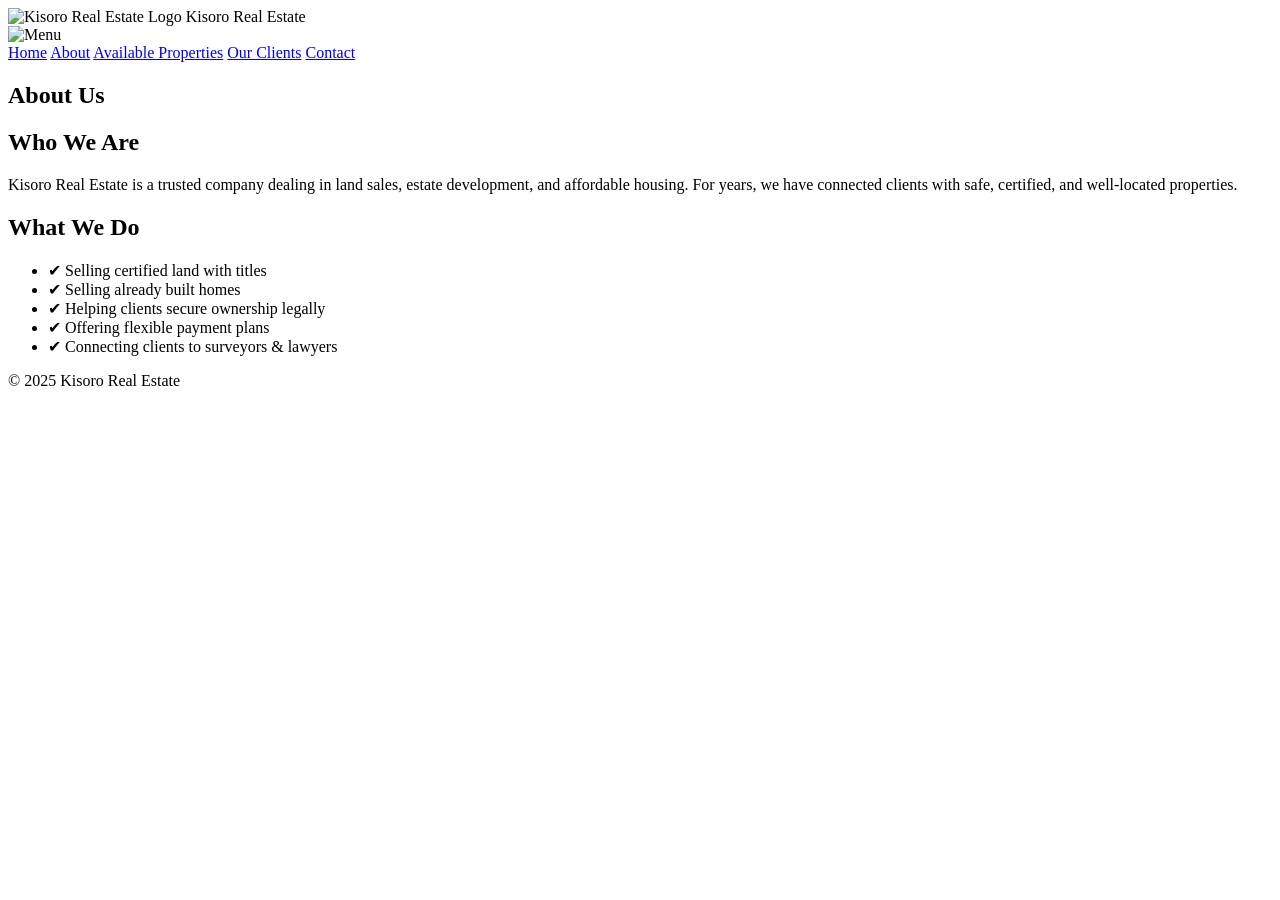
==== about.html @ bf0d6c49 "Add files via upload" ====
<!DOCTYPE html>
<html lang="en">
<head>
  <meta charset="UTF-8">
  <meta name="viewport" content="width=device-width, initial-scale=1.0">
  <title>About Us - Kisoro Real Estate</title>
  <link rel="stylesheet" href="css/style.css">
</head>
<body>

<header>
  <div class="logo-container">
    <img src="images/logo.png" alt="Kisoro Real Estate Logo" class="logo-img">
    <span class="logo-text">Kisoro Real Estate</span>
  </div>

  <img src="images/hamburger.png" alt="Menu" class="hamburger" id="hamburger">
  <nav class="nav-menu" id="navMenu">
    <a href="index.html">Home</a>
    <a href="about.html" class="active">About</a>
    <a href="listings.html">Available Properties</a>
    <a href="clients.html">Our Clients</a>
    <a href="contact.html">Contact</a>
  </nav>
</header>

<main>
<section class="page-banner">
  <h1>About Us</h1>
</section>

<section class="about-section fade">
  <h2>Who We Are</h2>
  <p>
    Kisoro Real Estate is a trusted company dealing in land sales, estate development,
    and affordable housing. For years, we have connected clients with safe, certified, and
    well-located properties.
  </p>

  <h2>What We Do</h2>
  <ul>
    <li>✔ Selling certified land with titles</li>
    <li>✔ Selling already built homes</li>
    <li>✔ Helping clients secure ownership legally</li>
    <li>✔ Offering flexible payment plans</li>
    <li>✔ Connecting clients to surveyors & lawyers</li>
  </ul>
</section>
</main>

<footer>
  <p>© 2025 Kisoro Real Estate</p>
</footer>

<script>
const hamburger = document.getElementById('hamburger');
const navMenu = document.getElementById('navMenu');
hamburger.addEventListener('click', () => {
  navMenu.style.display = navMenu.style.display === "flex" ? "none" : "flex";
});
</script>

</body>
</html>
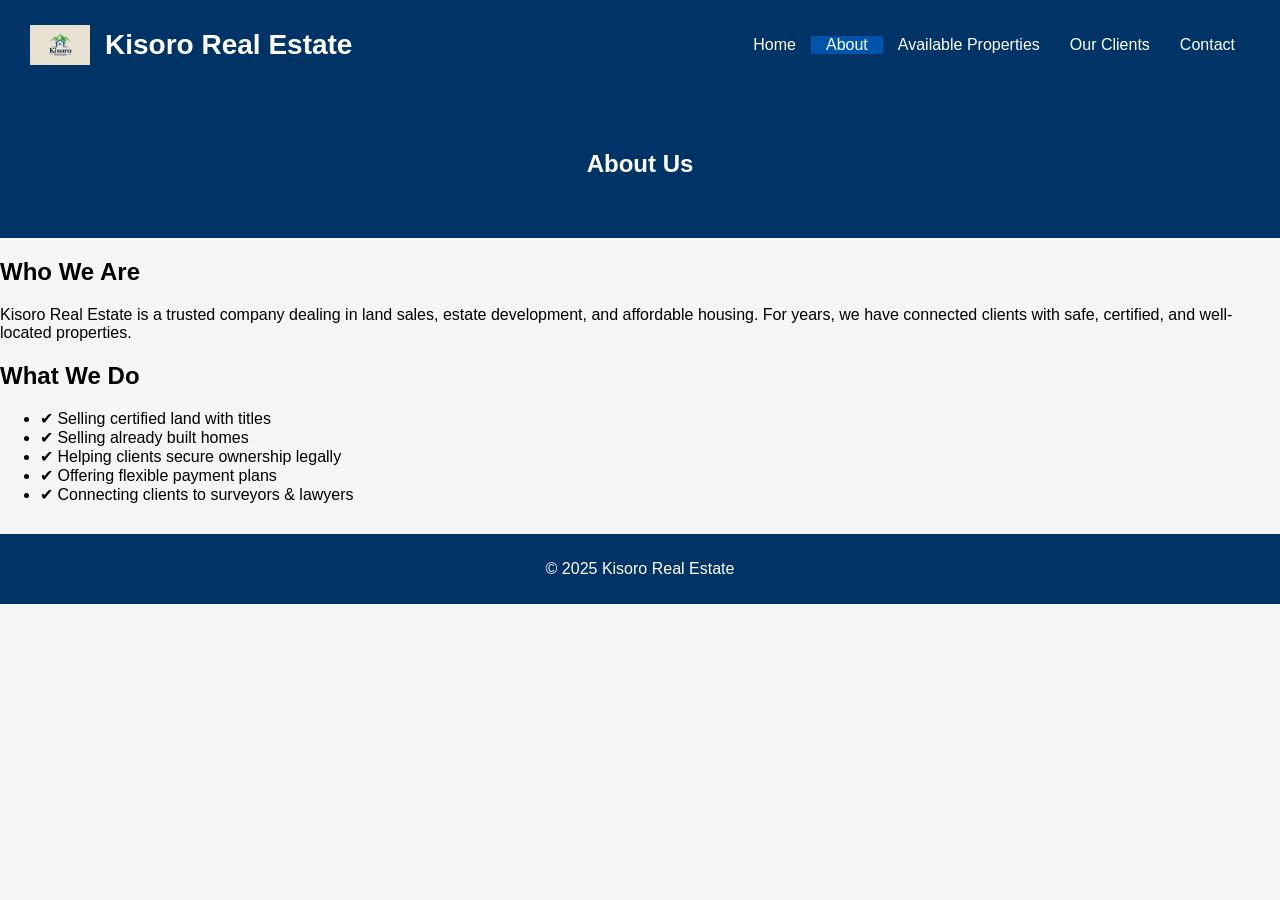
==== commit db863992: "Add files via upload" ====
--- a/about.html
+++ b/about.html
@@ -4,17 +4,17 @@
   <meta charset="UTF-8">
   <meta name="viewport" content="width=device-width, initial-scale=1.0">
   <title>About Us - Kisoro Real Estate</title>
-  <link rel="stylesheet" href="css/style.css">
+  <link rel="stylesheet" href="style.css">
 </head>
 <body>
 
 <header>
   <div class="logo-container">
-    <img src="images/logo.png" alt="Kisoro Real Estate Logo" class="logo-img">
+    <img src="image-2.png" alt="Kisoro Real Estate Logo" class="logo-img">
     <span class="logo-text">Kisoro Real Estate</span>
   </div>
 
-  <img src="images/hamburger.png" alt="Menu" class="hamburger" id="hamburger">
+  <img src="transparent-hd-white-menu-burger-icon-701751695037039ulxnzxwywi.png" alt="Menu" class="hamburger" id="hamburger">
   <nav class="nav-menu" id="navMenu">
     <a href="index.html">Home</a>
     <a href="about.html" class="active">About</a>
--- a/style.css
+++ b/style.css
@@ -0,0 +1,219 @@
+/* Reset & body */
+body {
+  margin: 0;
+  font-family: Arial, sans-serif;
+  background: #f5f5f5;
+}
+
+/* Header */
+header {
+  display: flex;
+  justify-content: space-between;
+  align-items: center;
+  background: #003366;
+  padding: 15px 30px;
+  position: relative;
+  z-index: 100;
+}
+
+.logo-container {
+  display: flex;
+  align-items: center;
+}
+
+.logo-img {
+  width: 60px;
+  height: 60px;
+  object-fit: contain;
+  margin-right: 15px;
+  border-radius: 8px;
+}
+
+.logo-text {
+  color: white;
+  font-size: 28px;
+  font-weight: bold;
+}
+
+/* Hamburger Icon */
+.hamburger {
+  width: 35px;
+  height: 35px;
+  cursor: pointer;
+  display: block;
+}
+
+/* Nav menu hidden by default */
+.nav-menu {
+  display: none;
+  flex-direction: column;
+  position: absolute;
+  top: 100%;
+  right: 30px;
+  background: #003366;
+  border-radius: 8px;
+  overflow: hidden;
+}
+
+.nav-menu a {
+  color: white;
+  text-decoration: none;
+  padding: 12px 20px;
+  display: block;
+}
+
+.nav-menu a:hover,
+.nav-menu a.active {
+  background: #0055aa;
+}
+
+/* Show nav inline on large screens */
+@media(min-width: 768px){
+  .hamburger {
+    display: none;
+  }
+  .nav-menu {
+    display: flex !important;
+    position: static;
+    flex-direction: row;
+    background: none;
+  }
+  .nav-menu a {
+    padding: 0 15px;
+  }
+}
+
+/* Hero */
+.hero {
+  background: url("IMG-20251201-WA0045.jpg") center/cover no-repeat;
+  color: white;
+  text-align: center;
+  padding: 100px 20px;
+}
+
+.btn {
+  background: white;
+  color: #003366;
+  padding: 10px 20px;
+  border-radius: 5px;
+  text-decoration: none;
+}
+
+/* Features */
+.features {
+  display: flex;
+  padding: 30px;
+  justify-content: space-around;
+  background: white;
+  flex-wrap: wrap;
+}
+
+.feature-box {
+  width: 30%;
+  background: #eaeaea;
+  padding: 15px;
+  border-radius: 8px;
+  text-align: center;
+  margin-bottom: 20px;
+}
+
+/* Page Banner */
+.page-banner {
+  background: #003366;
+  color: white;
+  padding: 40px;
+  text-align: center;
+}
+
+/* Gallery */
+.gallery {
+  display: grid;
+  grid-template-columns: repeat(3, 1fr);
+  gap: 20px;
+  padding: 30px;
+}
+
+.property-card {
+  background: white;
+  border-radius: 8px;
+  overflow: hidden;
+  box-shadow: 0 0 10px rgba(0,0,0,0.1);
+}
+
+.property-card img {
+  width: 100%;
+  height: 200px;
+  object-fit: cover;
+}
+
+/* Clients */
+.clients-section {
+  display: flex;
+  flex-wrap: wrap;
+  gap: 20px;
+  padding: 20px;
+}
+
+.client-card {
+  width: 30%;
+  background: white;
+  padding: 15px;
+  border-radius: 8px;
+  text-align: center;
+}
+
+.client-card img {
+  width: 100%;
+  height: 200px;
+  object-fit: cover;
+}
+
+/* Fade animation */
+.fade {
+  opacity: 0;
+  transform: translateY(20px);
+  animation: fadeIn 1s forwards;
+}
+
+@keyframes fadeIn {
+  to {
+    opacity: 1;
+    transform: translateY(0);
+  }
+}
+
+/* Footer */
+footer {
+  background: #003366;
+  color: white;
+  text-align: center;
+  padding: 10px;
+  margin-top: 30px;
+}
+
+/* Responsive feature boxes */
+@media(max-width: 900px){
+  .features {
+    flex-direction: column;
+    align-items: center;
+  }
+  .feature-box {
+    width: 80%;
+  }
+}
+
+/* Responsive gallery */
+@media(max-width: 900px){
+  .gallery {
+    grid-template-columns: repeat(2, 1fr);
+  }
+}
+
+@media(max-width: 600px){
+  .gallery {
+    grid-template-columns: 1fr;
+  }
+  .client-card {
+    width: 80%;
+  }
+}
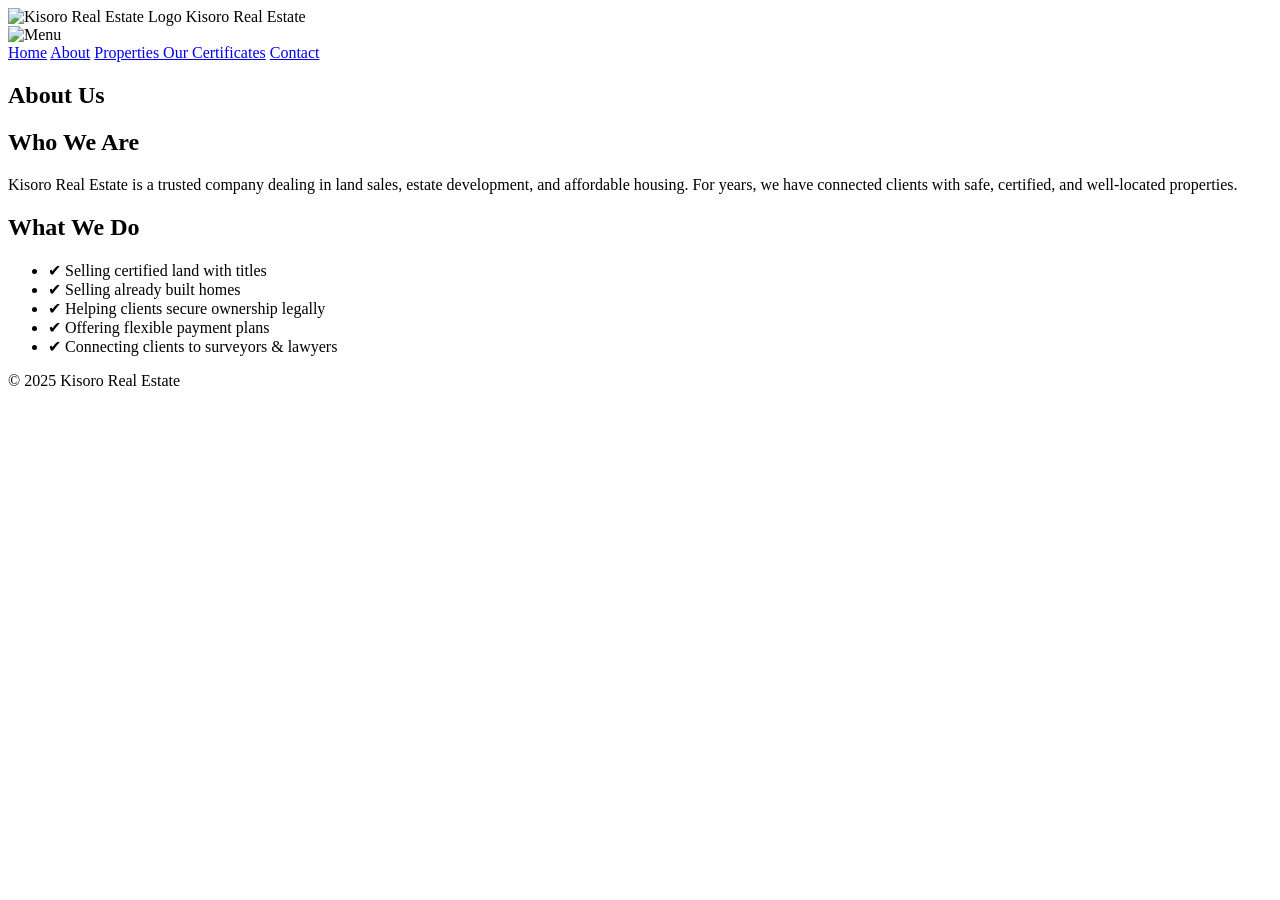
==== commit 30ef0b34: "about.html" ====
--- a/about.html
+++ b/about.html
@@ -1,25 +1,25 @@
-<!DOCTYPE html>
+ <!DOCTYPE html>
 <html lang="en">
 <head>
   <meta charset="UTF-8">
   <meta name="viewport" content="width=device-width, initial-scale=1.0">
   <title>About Us - Kisoro Real Estate</title>
-  <link rel="stylesheet" href="style.css">
+  <link rel="stylesheet" href="css/style.css">
 </head>
 <body>
 
 <header>
   <div class="logo-container">
-    <img src="image-2.png" alt="Kisoro Real Estate Logo" class="logo-img">
+    <img src="images/image-4.png" alt="Kisoro Real Estate Logo" class="logo-img">
     <span class="logo-text">Kisoro Real Estate</span>
   </div>
 
-  <img src="transparent-hd-white-menu-burger-icon-701751695037039ulxnzxwywi.png" alt="Menu" class="hamburger" id="hamburger">
+  <img src="images/transparent-hd-white-menu-burger-icon-701751695037039ulxnzxwywi.png" alt="Menu" class="hamburger" id="hamburger">
   <nav class="nav-menu" id="navMenu">
     <a href="index.html">Home</a>
     <a href="about.html" class="active">About</a>
-    <a href="listings.html">Available Properties</a>
-    <a href="clients.html">Our Clients</a>
+    <a href="listings.html">Properties </a>
+    <a href="clients.html">Our Certificates</a>
     <a href="contact.html">Contact</a>
   </nav>
 </header>
@@ -61,4 +61,4 @@
 </script>
 
 </body>
-</html>+                                                    </html>
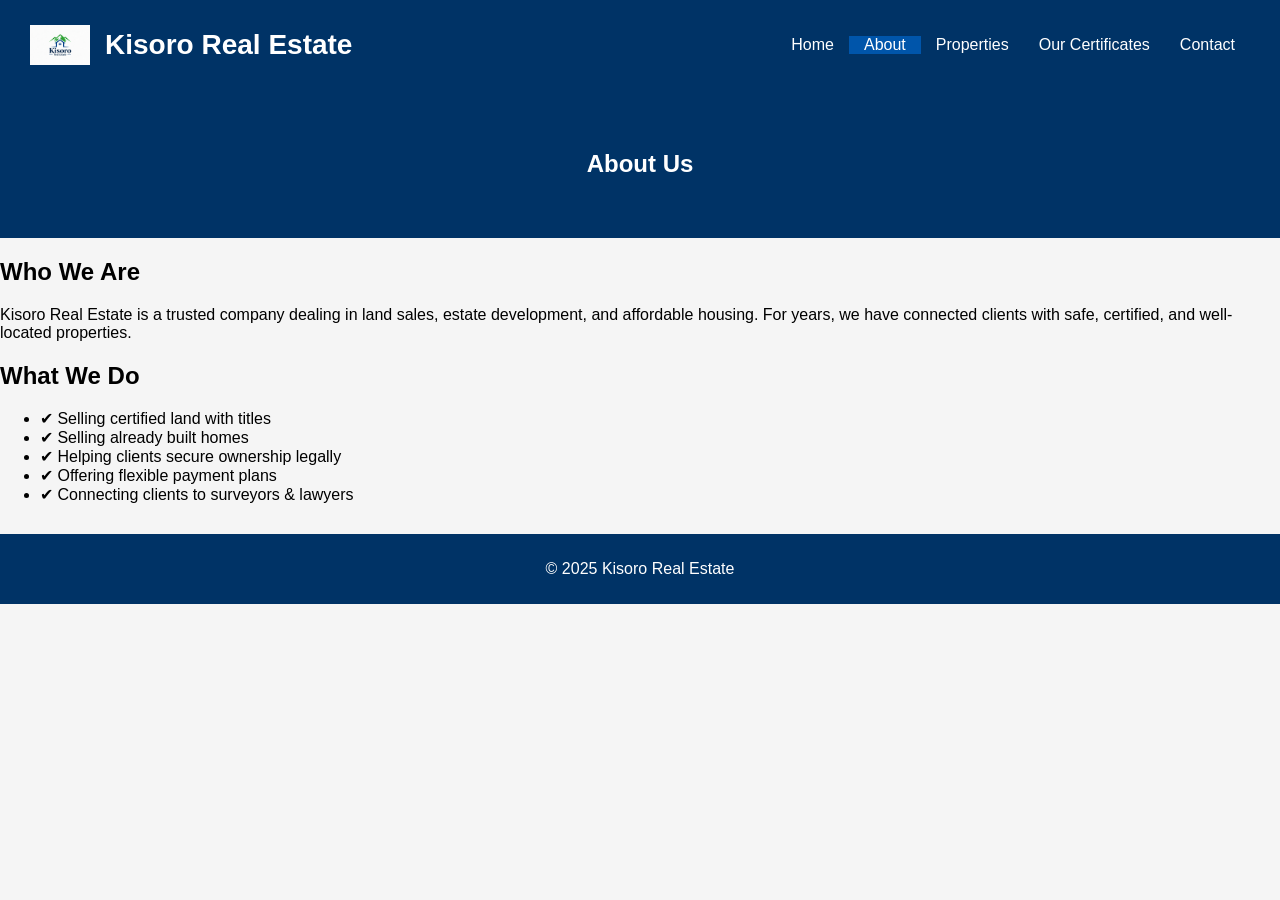
==== commit 166a786c: "about.html" ====
--- a/about.html
+++ b/about.html
@@ -4,13 +4,13 @@
   <meta charset="UTF-8">
   <meta name="viewport" content="width=device-width, initial-scale=1.0">
   <title>About Us - Kisoro Real Estate</title>
-  <link rel="stylesheet" href="css/style.css">
+  <link rel="stylesheet" href="style.css">
 </head>
 <body>
 
 <header>
   <div class="logo-container">
-    <img src="images/image-4.png" alt="Kisoro Real Estate Logo" class="logo-img">
+    <img src="image-4.png" alt="Kisoro Real Estate Logo" class="logo-img">
     <span class="logo-text">Kisoro Real Estate</span>
   </div>
 
--- a/style.css
+++ b/style.css
@@ -0,0 +1,219 @@
+/* Reset & body */
+body {
+  margin: 0;
+  font-family: Arial, sans-serif;
+  background: #f5f5f5;
+}
+
+/* Header */
+header {
+  display: flex;
+  justify-content: space-between;
+  align-items: center;
+  background: #003366;
+  padding: 15px 30px;
+  position: relative;
+  z-index: 100;
+}
+
+.logo-container {
+  display: flex;
+  align-items: center;
+}
+
+.logo-img {
+  width: 60px;
+  height: 60px;
+  object-fit: contain;
+  margin-right: 15px;
+  border-radius: 8px;
+}
+
+.logo-text {
+  color: white;
+  font-size: 28px;
+  font-weight: bold;
+}
+
+/* Hamburger Icon */
+.hamburger {
+  width: 35px;
+  height: 35px;
+  cursor: pointer;
+  display: block;
+}
+
+/* Nav menu hidden by default */
+.nav-menu {
+  display: none;
+  flex-direction: column;
+  position: absolute;
+  top: 100%;
+  right: 30px;
+  background: #003366;
+  border-radius: 8px;
+  overflow: hidden;
+}
+
+.nav-menu a {
+  color: white;
+  text-decoration: none;
+  padding: 12px 20px;
+  display: block;
+}
+
+.nav-menu a:hover,
+.nav-menu a.active {
+  background: #0055aa;
+}
+
+/* Show nav inline on large screens */
+@media(min-width: 768px){
+  .hamburger {
+    display: none;
+  }
+  .nav-menu {
+    display: flex !important;
+    position: static;
+    flex-direction: row;
+    background: none;
+  }
+  .nav-menu a {
+    padding: 0 15px;
+  }
+}
+
+/* Hero */
+.hero {
+  background: url("IMG-20251201-WA0045.jpg") center/cover no-repeat;
+  color: white;
+  text-align: center;
+  padding: 100px 20px;
+}
+
+.btn {
+  background: white;
+  color: #003366;
+  padding: 10px 20px;
+  border-radius: 5px;
+  text-decoration: none;
+}
+
+/* Features */
+.features {
+  display: flex;
+  padding: 30px;
+  justify-content: space-around;
+  background: white;
+  flex-wrap: wrap;
+}
+
+.feature-box {
+  width: 30%;
+  background: #eaeaea;
+  padding: 15px;
+  border-radius: 8px;
+  text-align: center;
+  margin-bottom: 20px;
+}
+
+/* Page Banner */
+.page-banner {
+  background: #003366;
+  color: white;
+  padding: 40px;
+  text-align: center;
+}
+
+/* Gallery */
+.gallery {
+  display: grid;
+  grid-template-columns: repeat(3, 1fr);
+  gap: 20px;
+  padding: 30px;
+}
+
+.property-card {
+  background: white;
+  border-radius: 8px;
+  overflow: hidden;
+  box-shadow: 0 0 10px rgba(0,0,0,0.1);
+}
+
+.property-card img {
+  width: 100%;
+  height: 200px;
+  object-fit: cover;
+}
+
+/* Clients */
+.clients-section {
+  display: flex;
+  flex-wrap: wrap;
+  gap: 20px;
+  padding: 20px;
+}
+
+.client-card {
+  width: 30%;
+  background: white;
+  padding: 15px;
+  border-radius: 8px;
+  text-align: center;
+}
+
+.client-card img {
+  width: 100%;
+  height: 200px;
+  object-fit: cover;
+}
+
+/* Fade animation */
+.fade {
+  opacity: 0;
+  transform: translateY(20px);
+  animation: fadeIn 1s forwards;
+}
+
+@keyframes fadeIn {
+  to {
+    opacity: 1;
+    transform: translateY(0);
+  }
+}
+
+/* Footer */
+footer {
+  background: #003366;
+  color: white;
+  text-align: center;
+  padding: 10px;
+  margin-top: 30px;
+}
+
+/* Responsive feature boxes */
+@media(max-width: 900px){
+  .features {
+    flex-direction: column;
+    align-items: center;
+  }
+  .feature-box {
+    width: 80%;
+  }
+}
+
+/* Responsive gallery */
+@media(max-width: 900px){
+  .gallery {
+    grid-template-columns: repeat(2, 1fr);
+  }
+}
+
+@media(max-width: 600px){
+  .gallery {
+    grid-template-columns: 1fr;
+  }
+  .client-card {
+    width: 80%;
+  }
+}
